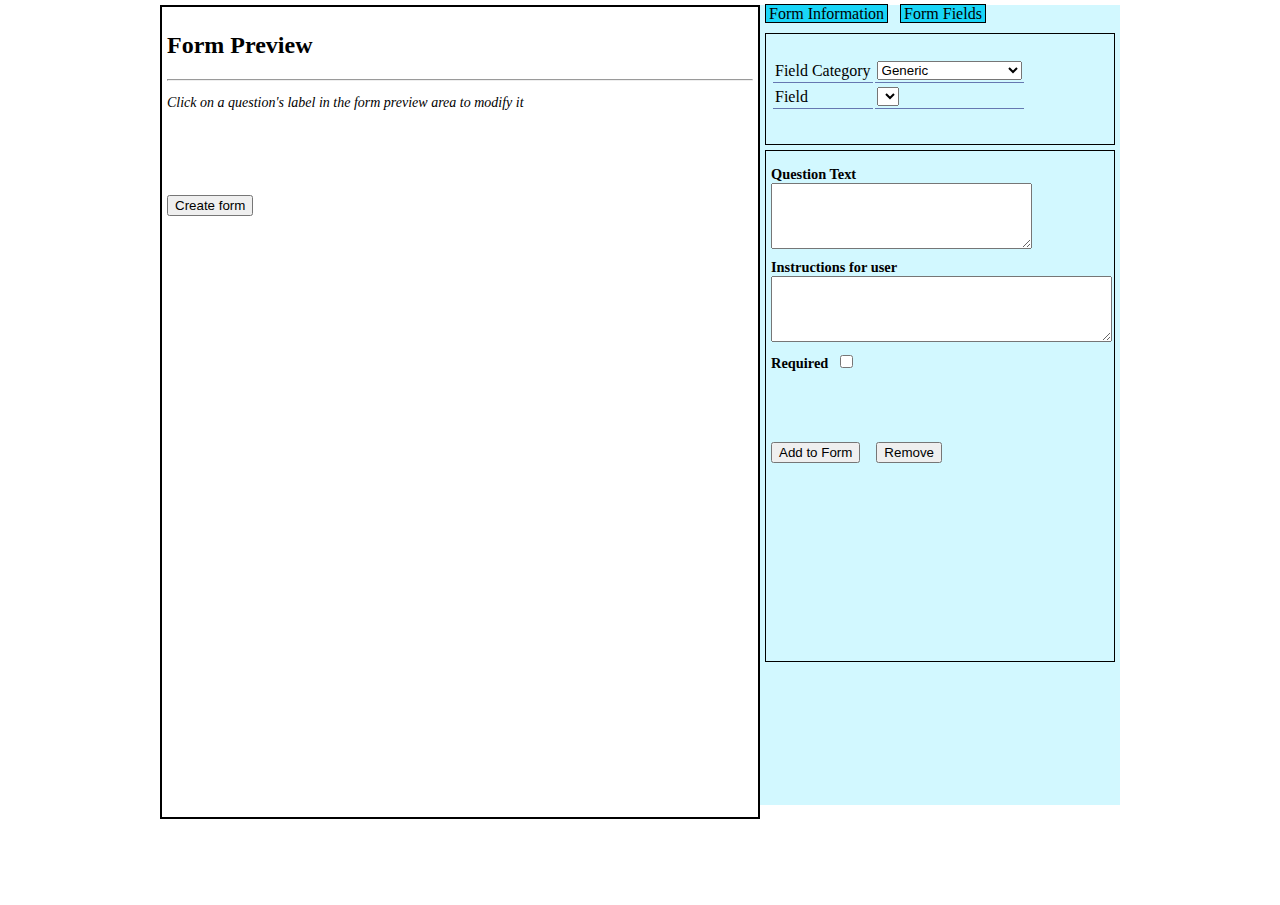
==== templates/index.html @ 9de7d2c5 "Changed interface" ====
<html>
	<head>
		<title>Custom Forms Example</title>
		<script src="/static/js/jquery-prod.js"></script>
		<script src="/static/js/json2.js"></script>
		<script src="/static/js/custom_form.js"></script> 
		 
		<link rel="stylesheet" type="text/css" href="/static/stylesheets/style.css">
	</head>
	
	<body>
		<div class="wrapper">
			
			<div class="form_preview">
				<h2 id='form_title'>Form Preview</h2>
				<hr />
				<p class="help_text">Click on a question's label in the form preview area to modify it</p>
				<br />
				<form id="preview_form">
					
				</form>	
				<br/><br/>
				<input type="button" value="Create form" id="sbmt"/>
			</div>
			
			<div class="form_toolbox">
				<div id="toolbox_header"> 
					<ul>
						<li>Form Information</li>
						<li>Form Fields</li>
					</ul>
				</div>
				
				<div id="toolbox_content">
					<!--
					<p>Give your form a title-</p>
					<form>
						<input type="text" id="input_title" />
						<input type="button" id="button_title" value="Update"/>
					</form>	
					<br/>
					-->
				
					<div id="field_selector">
						<br/>
						<table border="0">
							<tr>
								<td>
									<p>Field Category</p>
								</td>
								<td>
									<select id="cat_selector" onChange="onSelectCategory($('#cat_selector').attr('value'))">
										<option value="Generic" selected="selected">Generic</option>
										<option value="Personal">Personal Information</option>
										<option value="Program">Dummy Program</option>
									</select>
								</td>
							</tr>
							<tr>
								<td>
									<p>Field</p>
								</td>
								<td>
									<select id="elem_selector" onChange="onSelectElem($('#elem_selector').attr('value'))">
										
									</select>
								</td>
							</tr>		
						</table>					
					</div>
					
					<div id="field_properties">
						
						<p class="toolboxText">Question Text</p>
						<textarea name="question" id="id_question" rows=4 cols=30></textarea>
						<p class="toolboxText">Instructions for user</p>
						<textarea name="instructions" id="id_instructions" rows=4 cols=40></textarea>
						<p class="toolboxText">Required&nbsp;
							<input type="checkbox" id="id_required" name="required" /></p><br/>
						<form id="elem_properties">
							<div id="multi_options"></div>
						</form>
						<div id="other_options">
						</div>		
						<br/><br/>
						<input type="button" id="button_add" value="Add to Form"/> &nbsp;&nbsp;
						<input type="button" id="button_remove" value="Remove"/>
					</div>
				</div>
							
			</div>		
		</div>	
	</body>
</html>
---- static/stylesheets/style.css ----
body {
	margin:0px;
	padding:0px;
	text-decoration:none;
}

.wrapper {
	width:960px;
	margin:0 auto;
	margin-top:5px;
	background-color:#FFF;
	
}

/* Form Preview Area */
.form_preview {
	width:586px;
	height:800px;
	background-color:#FFF;
	float:left;
	border:2px solid;
	padding:5px;
	min-height:800px;
	overflow-y:auto;
}

/* Form Toolbox */
.form_toolbox {
	width:360px;
	height:800px;
	background-color:#d2f8ff;
	float:right;
	
	padding:0px;
	min-height:800px;
}

#toolbox_header ul {
	list-style: none;
	padding:0;
	padding-bottom:5px;
	margin:0px 5px;
}

#toolbox_header li {
	display: inline;
	border: solid;
	border-width: 1px 1px 1px 1px;
	margin: 0 0.5em 0 0;
	padding:0px 3px;
	background-color:#19d5f7;
}

#toolbox_content {
	margin:0px;
	padding:0px 0px;
	
}

.toolboxText {
	margin:0px;
	padding-top:10px;
	font-size:0.9em;
	font-weight:bold;
}

.form_element {
	display:block;
	padding:10px 10px;
}

#field_selector {
	margin:5px;
	padding:5px;
	height:100px;
	border: 1px solid;
}

#field_properties {
	height:500px;
	margin:5px;
	padding:5px;
	border: 1px solid;
}

.help_text {
	font-size:14px;
	font-style:italic;
}

ul.errorlist {
	margin: 0;
	padding: 0;
}
.errorlist li {
	background-color: #C40000;
	color: white;
	display: block;
	font-size: 11px;
	margin: 0 0 3px;
	padding: 4px 5px;
	opacity:0.7;
}

.results {
	width:100%;
}

#tab_res {
	margin:10px;
	width:100%;
}

td, th {
	padding:2px;
	text-align:left;
}

th {
	border-bottom:2px solid #6678B1;
}

td {
	border-bottom:1px solid #6678B1;;
}
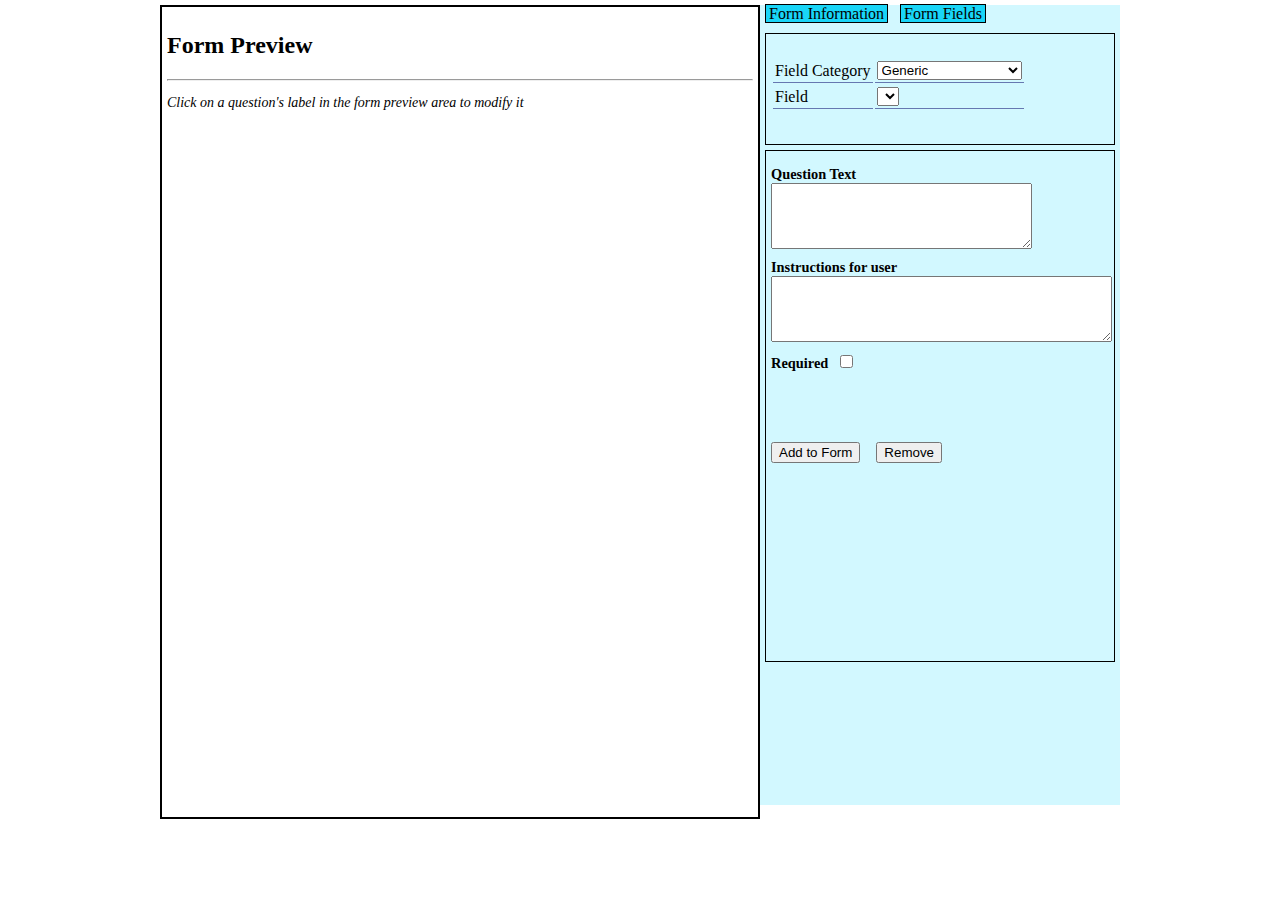
==== commit 2d7ccb13: "JS for adding generic fields" ====
--- a/templates/index.html
+++ b/templates/index.html
@@ -15,12 +15,8 @@
 				<h2 id='form_title'>Form Preview</h2>
 				<hr />
 				<p class="help_text">Click on a question's label in the form preview area to modify it</p>
-				<br />
-				<form id="preview_form">
-					
-				</form>	
-				<br/><br/>
-				<input type="button" value="Create form" id="sbmt"/>
+				<br /><br/>
+				<!--<input type="button" value="Create form" id="sbmt"/>-->
 			</div>
 			
 			<div class="form_toolbox">
@@ -80,8 +76,7 @@
 						<form id="elem_properties">
 							<div id="multi_options"></div>
 						</form>
-						<div id="other_options">
-						</div>		
+						<div id="other_options"></div>		
 						<br/><br/>
 						<input type="button" id="button_add" value="Add to Form"/> &nbsp;&nbsp;
 						<input type="button" id="button_remove" value="Remove"/>
--- a/static/stylesheets/style.css
+++ b/static/stylesheets/style.css
@@ -23,6 +23,22 @@
 	min-height:800px;
 	overflow-y:auto;
 }
+
+.field_wrapper {
+	display:block;
+	padding:10px 10px;
+}
+
+.field_wrapper p{
+	margin:0px;
+	padding:0px;
+}
+
+.asterisk {
+	color:#FF0000;
+}
+
+/* End Form Preview Area */
 
 /* Form Toolbox */
 .form_toolbox {
@@ -64,11 +80,6 @@
 	font-weight:bold;
 }
 
-.form_element {
-	display:block;
-	padding:10px 10px;
-}
-
 #field_selector {
 	margin:5px;
 	padding:5px;
@@ -82,6 +93,7 @@
 	padding:5px;
 	border: 1px solid;
 }
+/* End Form Toolbox */
 
 .help_text {
 	font-size:14px;
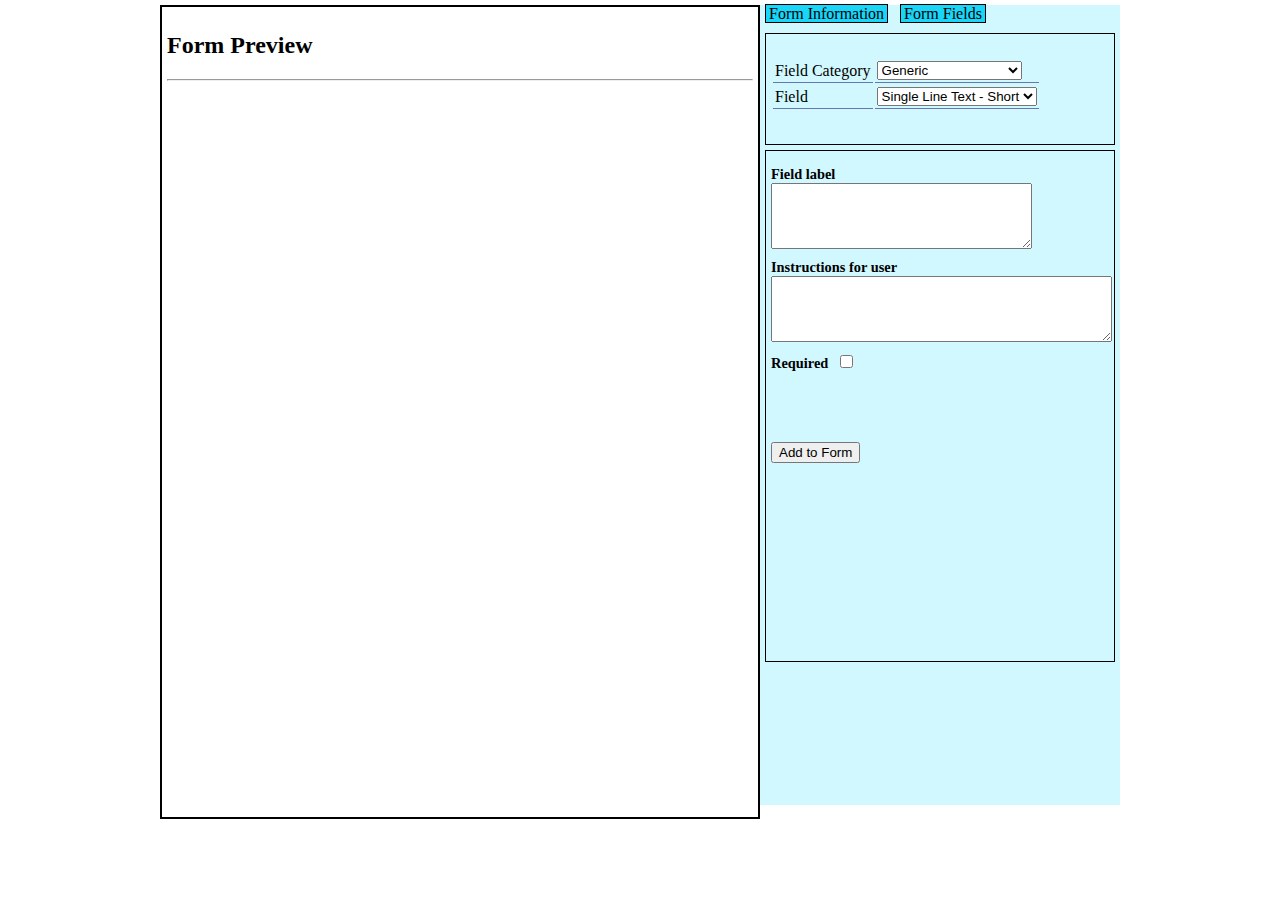
==== commit 9635db6e: "More fields, drag-drop, sections" ====
--- a/templates/index.html
+++ b/templates/index.html
@@ -1,7 +1,8 @@
 <html>
 	<head>
 		<title>Custom Forms Example</title>
-		<script src="/static/js/jquery-prod.js"></script>
+		<script src="/static/js/jquery-1.5.1.min.js"></script>
+		<script src="/static/js/jquery-ui-1.8.13.custom.min.js"></script>
 		<script src="/static/js/json2.js"></script>
 		<script src="/static/js/custom_form.js"></script> 
 		 
@@ -11,11 +12,11 @@
 	<body>
 		<div class="wrapper">
 			
-			<div class="form_preview">
+			<div class="preview_area">
 				<h2 id='form_title'>Form Preview</h2>
 				<hr />
-				<p class="help_text">Click on a question's label in the form preview area to modify it</p>
 				<br /><br/>
+				<div class="form_preview"></div>
 				<!--<input type="button" value="Create form" id="sbmt"/>-->
 			</div>
 			
@@ -67,7 +68,7 @@
 					
 					<div id="field_properties">
 						
-						<p class="toolboxText">Question Text</p>
+						<p class="toolboxText">Field label</p>
 						<textarea name="question" id="id_question" rows=4 cols=30></textarea>
 						<p class="toolboxText">Instructions for user</p>
 						<textarea name="instructions" id="id_instructions" rows=4 cols=40></textarea>
@@ -79,7 +80,6 @@
 						<div id="other_options"></div>		
 						<br/><br/>
 						<input type="button" id="button_add" value="Add to Form"/> &nbsp;&nbsp;
-						<input type="button" id="button_remove" value="Remove"/>
 					</div>
 				</div>
 							
--- a/static/stylesheets/style.css
+++ b/static/stylesheets/style.css
@@ -13,7 +13,7 @@
 }
 
 /* Form Preview Area */
-.form_preview {
+.preview_area {
 	width:586px;
 	height:800px;
 	background-color:#FFF;
@@ -27,6 +27,7 @@
 .field_wrapper {
 	display:block;
 	padding:10px 10px;
+	position:relative;
 }
 
 .field_wrapper p{
@@ -34,8 +35,51 @@
 	padding:0px;
 }
 
+.wrapper_button {
+	position:absolute;
+	top:0;
+	right:0;
+	display:none;
+	color:#FF0000;
+}
+
+.wrapper_button_hover {
+	display:block;
+}
+
 .asterisk {
 	color:#FF0000;
+}
+
+.field_hover {
+	border:2px dashed blue;
+	padding:8px 8px;
+}
+
+.field_selected {
+	background-color:#d2f8ff;
+	border:1px dashed blue;
+	padding:9px 9px;
+}
+
+.field_text {
+	font-size:0.9em;
+	font-style:italic;
+	margin:0px;
+	padding:0px;
+}
+
+.section_header h2{
+	margin:0px;
+	padding:0px;
+}
+
+.section_header hr{
+	color: blue;
+	background-color: blue;
+	height: 1px;
+	width: 100%;
+	text-align: left;
 }
 
 /* End Form Preview Area */
